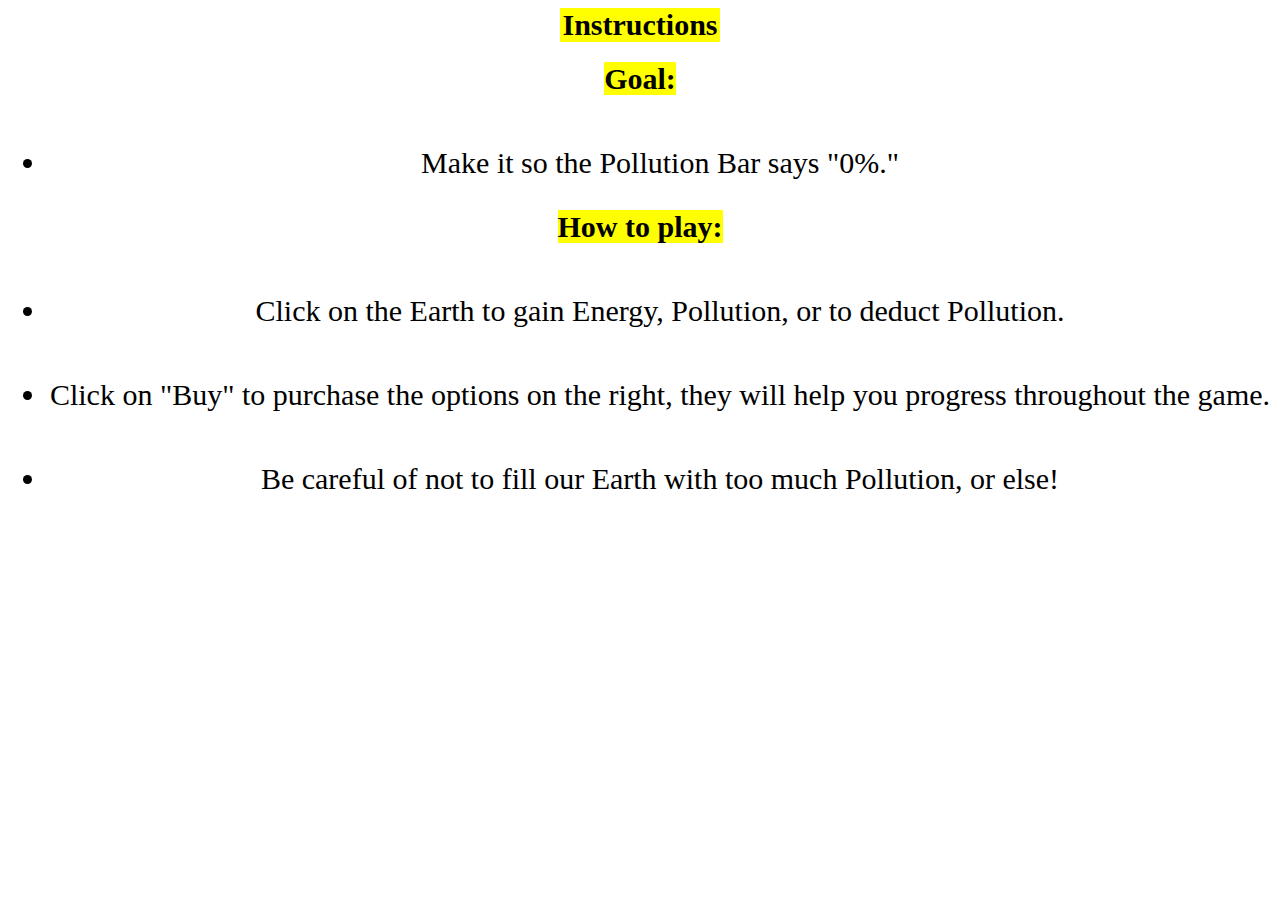
==== help.html @ a6ba8d6d "save4" ====
<!DOCTYPE html>
<html>
    <head>
        <title>HELP</title>
        <link rel="stylesheet" type="text/css" href="help.css">
    </head>
    <body>
        <div class = "help">
             <div class = "title" id = "ins"> Instructions </div>
             
      
       <span class = "title"> Goal:</span>
      <ul>
     <li><span> Make it so the Pollution Bar says "0%."</span></li>
      </ul>
       <span class = "title"> How to play:</span>
      <ul> 
     <li> <span> Click on the Earth to gain Energy, Pollution, or to deduct Pollution.</span></li>
      <li><span> Click on "Buy" to purchase the options on the right, they will help you progress throughout the  game.</span></li>
        <li><span> Be careful of not to fill our Earth with too much Pollution, or else!</span></li>
        </ul>
        </div>
    </body>
</html>
---- help.css ----
.help {
 font-size: 30px; 
 text-align: center;
 
}

li {
    margin-top: 50px;
}

.title {
    font-weight: bold;
    background-color: yellow;
    width: 160px;
    margin: 0 auto;
}

#ins {
    margin-bottom: 20px;
}
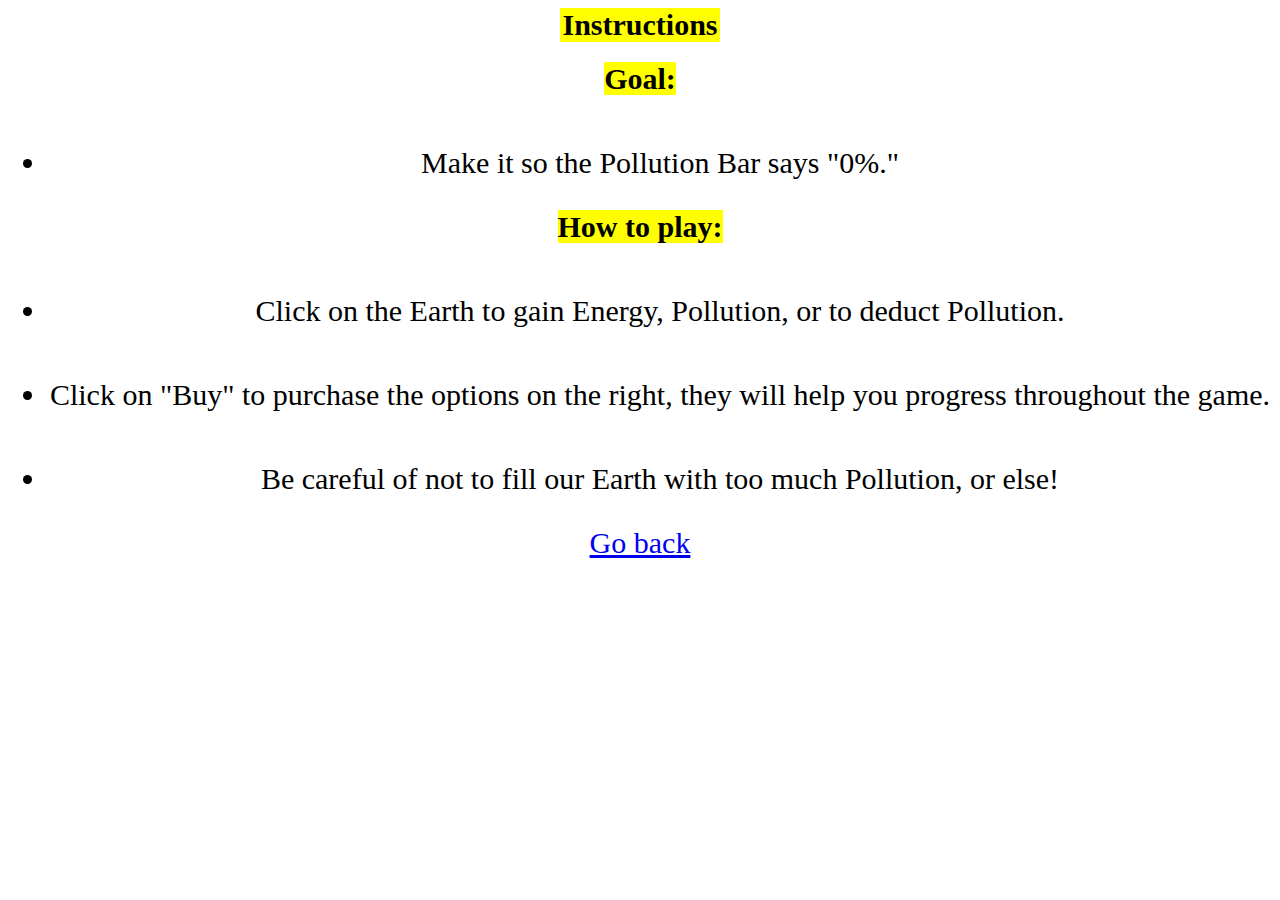
==== commit c1aa7352: "save5" ====
--- a/help.html
+++ b/help.html
@@ -19,6 +19,7 @@
       <li><span> Click on "Buy" to purchase the options on the right, they will help you progress throughout the  game.</span></li>
         <li><span> Be careful of not to fill our Earth with too much Pollution, or else!</span></li>
         </ul>
+        <a href="TFoR.html">Go back</a>
         </div>
     </body>
 </html>
